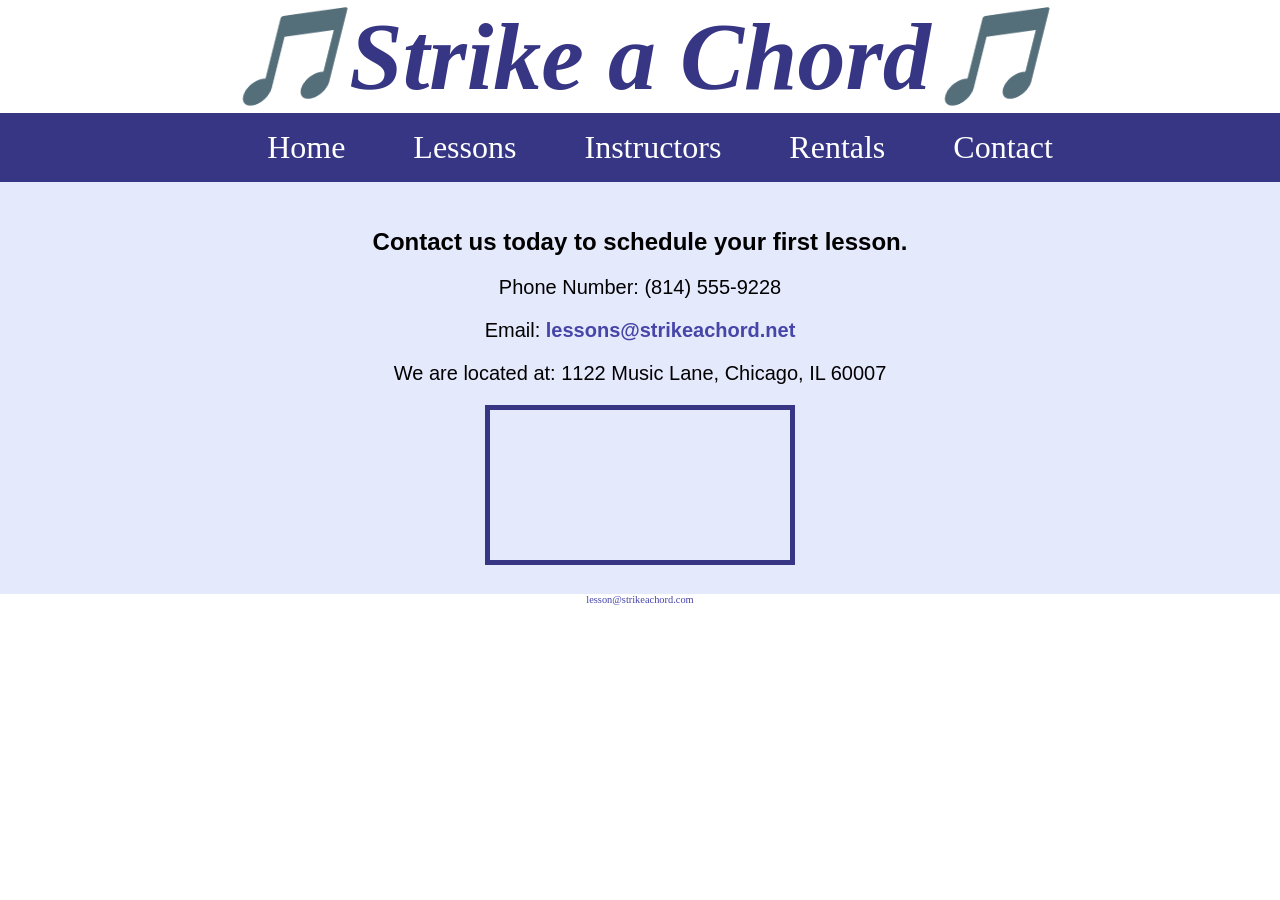
==== contact.html @ 4e52d231 "Add files via upload" ====
<!DOCTYPE html>
<html lang="en">
  <head>
    <meta charset="UTF-8">
    <meta name="viewport" content="width=device-width, initial-scale=1.0">
    <title>Strike a Chord Contact</title>
    <link rel="stylesheet" href="css/styles.css">
  </head>
  <body>
    <header>
      <h1>&#127925;Strike a Chord&#127925;</h1>
    </header>
    <nav>
       <ul>
        <li><a href="index.html">Home</a></li>  
        <li><a href="lessons.html">Lessons</a></li>
        <li><a href="instructors.html">Instructors</a></li>
        <li><a href="rentals.html">Rentals</a></li>
        <li><a href="contact.html">Contact</a></li>
      </ul>
    </nav>
    <main>
      <div id="contact">
        <h2>Contact us today to schedule your first lesson.</h2>
        <p>Phone Number: (814) 555-9228</p>
        <p>Email: <a href="mailto:lessons@strikeachord.net">lessons@strikeachord.net</a></p>
        <p>We are located at: 1122 Music Lane, Chicago, IL 60007</p>
        <iframe src="https://www.google.com/maps?q=Chicago,+IL&output=embed" class="map"
        allowfullscreen="" loading="lazy"></iframe>
      </div>
    </main>
    <footer>
      <a href="mailto:lesson@strikeachord.com">lesson@strikeachord.com</a>
    </footer>
  </body>
---- css/styles.css ----
/* CSS Reset */
body, header, nav, main, footer, img, h1 {
margin: 0;
padding: 0;
border: 0;
}

/* Style rule for images */
img {
max-width: 100%;
display: block;
}

/* Style rules for header content */
header {
text-align: center;
font-size: 3em;
color: #373684;
}
header h1 {
font-style: italic;
}

/* Style rules for navigation area */
nav {
background-color: #373684;
}

nav ul {
list-style-type: none;
margin: 0;
text-align: center;
}

nav li {
display: inline-block;
font-size: 2em;
}

nav li a {
display: block;
color: #fff;
text-align:center;
padding: 0.5em 1em;
text-decoration: none;
}

/* Style rules for main content */

main {
padding: 2%;
background-color: #e5e9fc;
overflow: auto;
font-family: Verdana, Arial, sans-serif;
}
main p {
font-size: 1.25em;
}
.action {
font-size: 1.75em;
color: #373684;
font-weight: bold;
}
#piano, #guitar, #violin {
width: 29%;
float: left;
margin: 0 2%;
}
#info {
clear: left;
background-color: #c0caf7;
padding: 1% 2%;
}
#contact {
text-align: center;
}
#contact a {
color: #4645a8;
text-decoration: none;
font-weight: bold;
}
.map {
border: 5px solid #373684;
}

/* Style rules for footer content */
footer {
text-align: center;
font-size: 0.65em;
clear: left;
}
footer a {
color: #4645a8;
text-decoration: none;
}
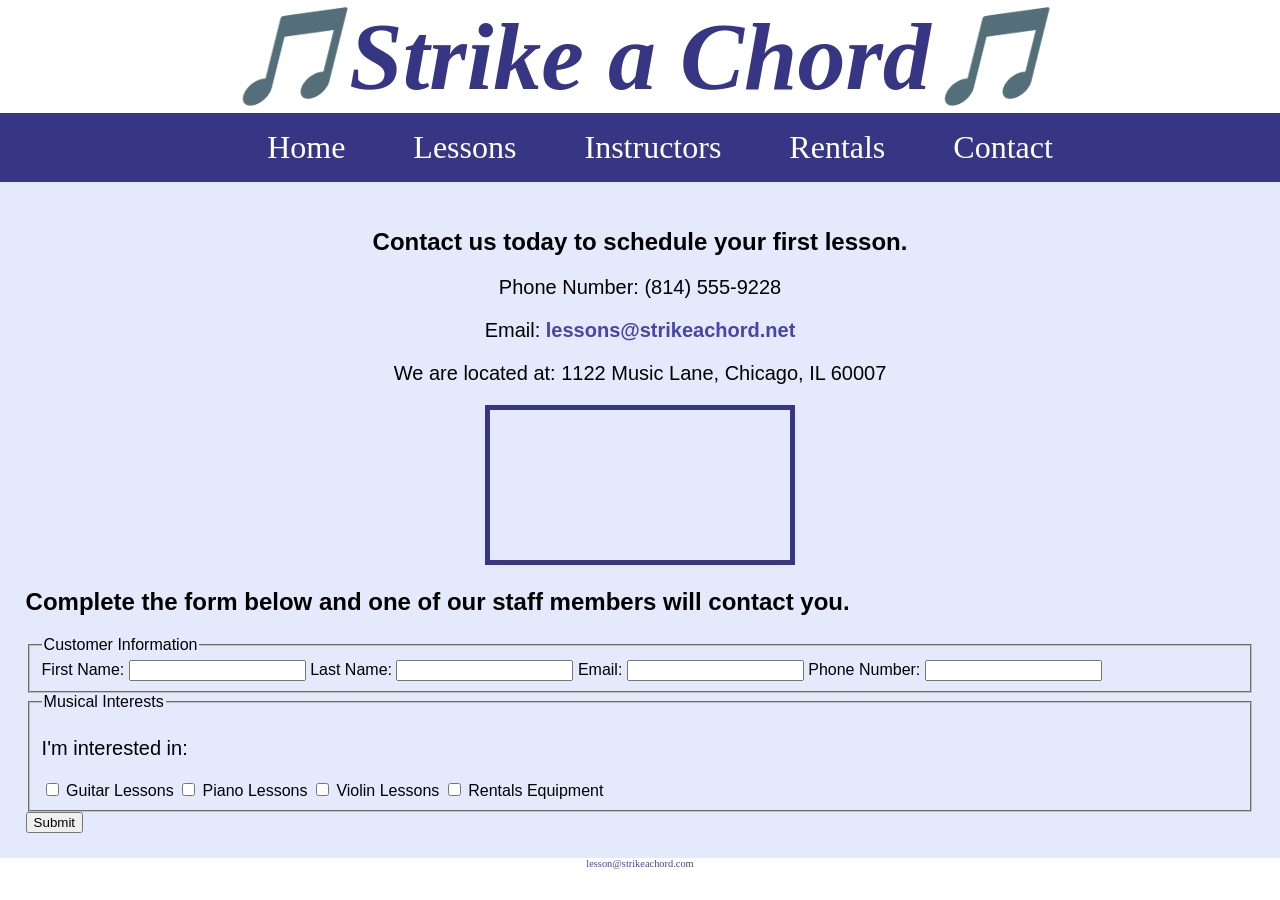
==== commit b248af64: "Add files via upload" ====
--- a/contact.html
+++ b/contact.html
@@ -28,6 +28,53 @@
         <iframe src="https://www.google.com/maps?q=Chicago,+IL&output=embed" class="map"
         allowfullscreen="" loading="lazy"></iframe>
       </div>
+      <div id="form">
+        <h2>Complete the form below and one of our staff members will contact you.</h2>
+        <!-- Form fields will be added here -->
+        <form class="form-grid">
+          <fieldset>
+            <legend>Customer Information</legend>
+
+            <label for="fname">First Name:</label>
+            <input type="text" name="fname" id="fname">
+
+            <label for="lname">Last Name:</label>
+            <input type="text" name="lname" id="lname">
+
+            <label for="email">Email:</label>
+            <input type="email" name="email" id="email">
+
+            <label for="phone">Phone Number:</label>
+            <input type="tel" name="phone" id="phone">
+          </fieldset>
+          
+          <fieldset>
+            <legend>Musical Interests</legend>
+            <p>I'm interested in:</p>
+
+            <label for="guitarless">
+              <input type="checkbox" name="interest" id="guitarless" value="Guitar Lessons">
+              Guitar Lessons 
+            </label> 
+
+            <label for="pianoless">
+              <input type="checkbox" name="interest" id="pianoless" value="Piano Lessons">
+              Piano Lessons
+            </label>
+
+            <label for="violinless">
+              <input type="checkbox" name="interest" id="violinless" value="Violin Lessons">
+              Violin Lessons
+            </label>
+
+            <label for="rent">
+              <input type="checkbox" name="interest" id="rent" value="Rentals Equipment">
+              Rentals Equipment
+            </label>
+          </fieldset>
+          <input type="submit" class="btn" id="submit">
+        </form>
+      </div>
     </main>
     <footer>
       <a href="mailto:lesson@strikeachord.com">lesson@strikeachord.com</a>
--- a/css/styles.css
+++ b/css/styles.css
@@ -1,95 +1,140 @@
 /* CSS Reset */
-body, header, nav, main, footer, img, h1 {
-margin: 0;
-padding: 0;
-border: 0;
+body,
+header,
+nav,
+main,
+footer,
+img,
+h1 {
+  margin: 0;
+  padding: 0;
+  border: 0;
 }
 
 /* Style rule for images */
 img {
-max-width: 100%;
-display: block;
+  max-width: 100%;
+  display: block;
 }
 
 /* Style rules for header content */
 header {
-text-align: center;
-font-size: 3em;
-color: #373684;
+  text-align: center;
+  font-size: 3em;
+  color: #373684;
 }
+
 header h1 {
-font-style: italic;
+  font-style: italic;
 }
 
 /* Style rules for navigation area */
 nav {
-background-color: #373684;
+  background-color: #373684;
 }
 
 nav ul {
-list-style-type: none;
-margin: 0;
-text-align: center;
+  list-style-type: none;
+  margin: 0;
+  text-align: center;
 }
 
 nav li {
-display: inline-block;
-font-size: 2em;
+  display: inline-block;
+  font-size: 2em;
 }
 
 nav li a {
-display: block;
-color: #fff;
-text-align:center;
-padding: 0.5em 1em;
-text-decoration: none;
+  display: block;
+  color: #fff;
+  text-align: center;
+  padding: 0.5em 1em;
+  text-decoration: none;
 }
 
 /* Style rules for main content */
 
 main {
-padding: 2%;
-background-color: #e5e9fc;
-overflow: auto;
-font-family: Verdana, Arial, sans-serif;
+  padding: 2%;
+  background-color: #e5e9fc;
+  overflow: auto;
+  font-family: Verdana, Arial, sans-serif;
 }
+
 main p {
-font-size: 1.25em;
+  font-size: 1.25em;
 }
+
 .action {
-font-size: 1.75em;
-color: #373684;
-font-weight: bold;
+  font-size: 1.75em;
+  color: #373684;
+  font-weight: bold;
 }
-#piano, #guitar, #violin {
-width: 29%;
-float: left;
-margin: 0 2%;
+
+#piano,
+#guitar,
+#violin {
+  width: 29%;
+  float: left;
+  margin: 0 2%;
 }
+
 #info {
-clear: left;
-background-color: #c0caf7;
-padding: 1% 2%;
+  clear: left;
+  background-color: #c0caf7;
+  padding: 1% 2%;
 }
+
 #contact {
-text-align: center;
+  text-align: center;
 }
+
 #contact a {
-color: #4645a8;
-text-decoration: none;
-font-weight: bold;
+  color: #4645a8;
+  text-decoration: none;
+  font-weight: bold;
 }
+
 .map {
-border: 5px solid #373684;
+  border: 5px solid #373684;
 }
 
 /* Style rules for footer content */
 footer {
-text-align: center;
-font-size: 0.65em;
-clear: left;
+  text-align: center;
+  font-size: 0.65em;
+  clear: left;
 }
+
 footer a {
-color: #4645a8;
-text-decoration: none;
-}+  color: #4645a8;
+  text-decoration: none;
+}
+
+/* Style rules for the table */
+table {
+  border: 1px solid #373684;
+  border-collapse: collapse;
+  margin: 0 auto;
+  width: 100%;
+}
+
+caption {
+  font-size: 1.5em;
+  font-weight: bold;
+  padding: 1%;
+}
+
+th, td {
+   border: 1px solid #373684;
+   padding:2%;
+}
+
+th {
+   background-color: #373684;
+   color: #ffffff;
+   font-size: 1.15em;
+}
+tr:nth-child(odd) {
+   background-color: #b7b7e1;
+}
